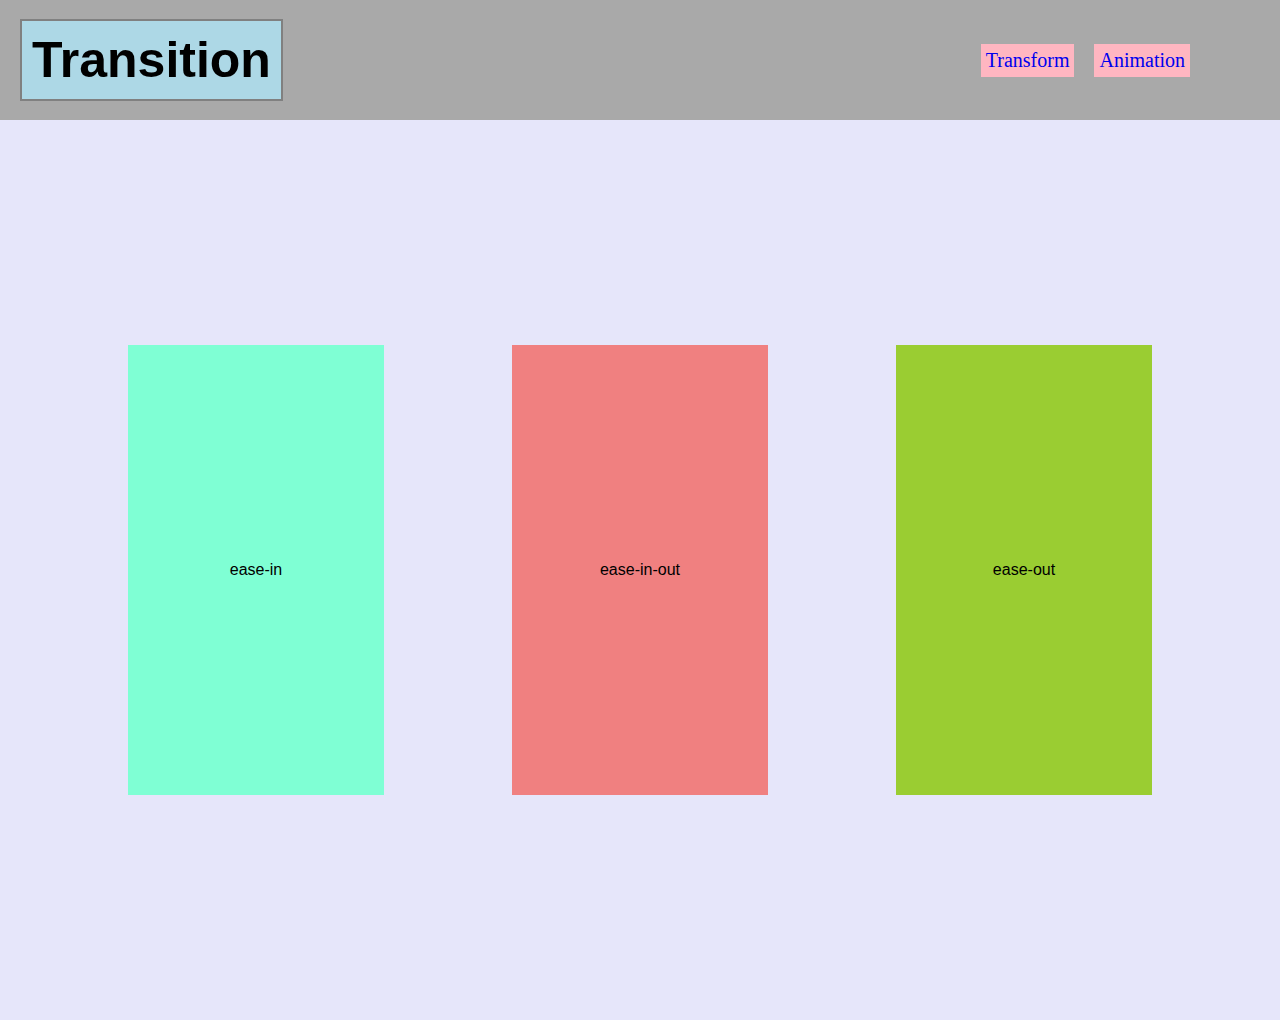
==== index.html @ 54e3e539 "Animation & Transition" ====
<!DOCTYPE html>
<html lang="en">
  <head>
    <meta charset="UTF-8" />
    <meta name="viewport" content="width=device-width, initial-scale=1.0" />
    <title>Document</title>
    <link href="style.css" rel="stylesheet" type="text/CSS" />
  </head>
  <body>
    <!-- nave bar -->
    <nav>
      <div class="nav">
        <h1>Transition</h1>
        <div class="link">
          <a href="trans.html">Transform</a>
          <a href="animation.html">Animation</a>
        </div>
      </div>
    </nav>
    <!-- Transiton Examples -->
    <div class="div1">
      <div class="box1">ease-in</div>
      <div class="box2">ease-in-out</div>
      <div class="box3">ease-out</div>
    </div>
  </body>
</html>
---- style.css ----
body {
  background-color: lavender;
  padding: 0px;
  margin: 0px;
}
.nav {
  display: flex;
  justify-content: space-between;
  align-items: center;
  background-color: darkgrey;
  padding: 0px 90px 0px 20px;
  height: 120px;
  position: -webkit-sticky;
  position: sticky;
  top: 0;
}
.link {
  display: flex;
  column-gap: 20px;
}
a {
  text-decoration: none;
  background-color: lightpink;
  border-color: 2px solid palevioletred;
  font-size: 20px;
  padding: 5px;
  transition: all 0.2s ease-out;
}
a:active {
  background-color: lightpink;
  color: blueviolet;
  padding: 7px;
  border: 2px solid palevioletred;
}
h1 {
  background-color: lightblue;
  font-size: 50px;
  padding: 10px;
  border: 2px solid gray;
  font-family: "Gill Sans", "Gill Sans MT", "Trebuchet MS", sans-serif;
}
.div1 {
  display: flex;
  justify-content: space-evenly;
  align-items: center;
  height: 100vh;
}

.box1 {
  background-color: aquamarine;
  width: 20%;
  height: 50%;
  display: flex;
  justify-content: center;
  align-items: center;
  /* All the transition properties define seperately */
  transition: all 2s ease-in 1s;
  transition-property: all;
  transition-duration: 2s;
  transition-timing-function: ease-in; /* start slowly and complete fast*/
  transition-delay: 1s;
  font-family: Arial, Helvetica, sans-serif;
}
.box1:active {
  width: 25%;
  height: 55%;
  box-shadow: 10px 10px 10px rgb(59, 57, 57);
  font-size: 25px;
  border-radius: 10px;
}

.box2 {
  background-color: lightcoral;
  width: 20%;
  height: 50%;
  display: flex;
  justify-content: center;
  align-items: center;
  font-family: Arial, Helvetica, sans-serif;
  /* transition: all 2s ease-in-out 1s;start and complete with same speed */
  transition: width 2s ease-in-out, height 2s ease-in-out 1s,
    box-shadow 2s ease-in-out 2s, border-radius ease-in-out 2.5s,
    font-size ease-in-out 2.5s;
}
.box2:active {
  width: 25%;
  height: 55%;
  box-shadow: 10px 10px 10px rgb(59, 57, 57);
  font-size: 25px;
  border-radius: 10px;
}

.box3 {
  background-color: yellowgreen;
  width: 20%;
  height: 50%;
  display: flex;
  justify-content: center;
  align-items: center;
  font-family: Arial, Helvetica, sans-serif;
  transition: all 2s ease-out 1s; /* start fast and complete slowly*/
}
.box3:active {
  width: 25%;
  height: 55%;
  box-shadow: 10px 10px 10px rgb(59, 57, 57);
  font-size: 25px;
  border-radius: 10px;
}


/* for mobiles and small devices */
@media only screen and (max-width: 575px) {
  body {
    background-color: lavender;
  }
  .nav {
    display: flex;
    justify-content: center;
    align-items: center;
    background-color: darkgrey;
    padding: 0px 20px 0px 25px;
    flex-wrap: wrap;
    flex-direction: column;
    height: 200px;
  }
  .link {
    display: flex;
    justify-content: center;
    align-items: flex-start;
    height: 49px;
  }
  a {
    text-decoration: none;
    background-color: lightpink;
    border-color: 2px solid palevioletred;
    font-size: 20px;
    padding: 5px;
    transition: all 0.3s ease-out;
  }
  a:active {
    background-color: lightpink;
    color: blueviolet;
    padding: 7px;
    border: 2px solid palevioletred;
  }
  h1 {
    background-color: lightblue;
    font-size: 45px;
    padding: 10px;
    border: 2px solid gray;
    align-content: stretch;
    font-family: "Gill Sans", "Gill Sans MT", "Trebuchet MS", sans-serif;
  }
  .div1 {
    display: flex;
    justify-content: center;
    align-items: center;
    height: 100vh;
    flex-flow: row wrap;
    margin-top: 50px;
    margin-bottom: 30px;
    row-gap: 50px;
  }

  .box1 {
    background-color: aquamarine;
    width: 70%;
    height: 30%;
    display: flex;
    justify-content: center;
    align-items: center;
    transition: all 2s ease-in 1s;
    transition-property: all;
    transition-duration: 2s;
    transition-timing-function: ease-in; /* start slowly and complete fast*/
    transition-delay: 1s;
    font-family: Arial, Helvetica, sans-serif;
  }
  .box1:active {
    width: 80%;
    height: 35%;
    box-shadow: 10px 10px 10px rgb(59, 57, 57);
    font-size: 30px;
    border-radius: 10px;
  }

  .box2 {
    background-color: lightcoral;
    width: 70%;
    height: 30%;
    display: flex;
    justify-content: center;
    align-items: center;
    font-family: Arial, Helvetica, sans-serif;
    /* transition: all 2s ease-in-out 1s;start and complete with same speed */
    transition: width 2s ease-in-out, height 2s ease-in-out 1s,
      box-shadow 2s ease-in-out 2s, border-radius ease-in-out 2.5s,
      font-size ease-in-out 2.5s;
  }
  .box2:active {
    width: 80%;
    height: 35%;
    box-shadow: 10px 10px 10px rgb(59, 57, 57);
    font-size: 30px;
    border-radius: 10px;
  }

  .box3 {
    background-color: yellowgreen;
    width: 70%;
    height: 30%;
    display: flex;
    justify-content: center;
    align-items: center;
    font-family: Arial, Helvetica, sans-serif;
    transition: all 2s ease-out 1s; /* start fast and complete slowly*/
  }
  .box3:active {
    width: 80%;
    height: 35%;
    box-shadow: 10px 10px 10px rgb(59, 57, 57);
    font-size: 30px;
    border-radius: 10px;
  }
}
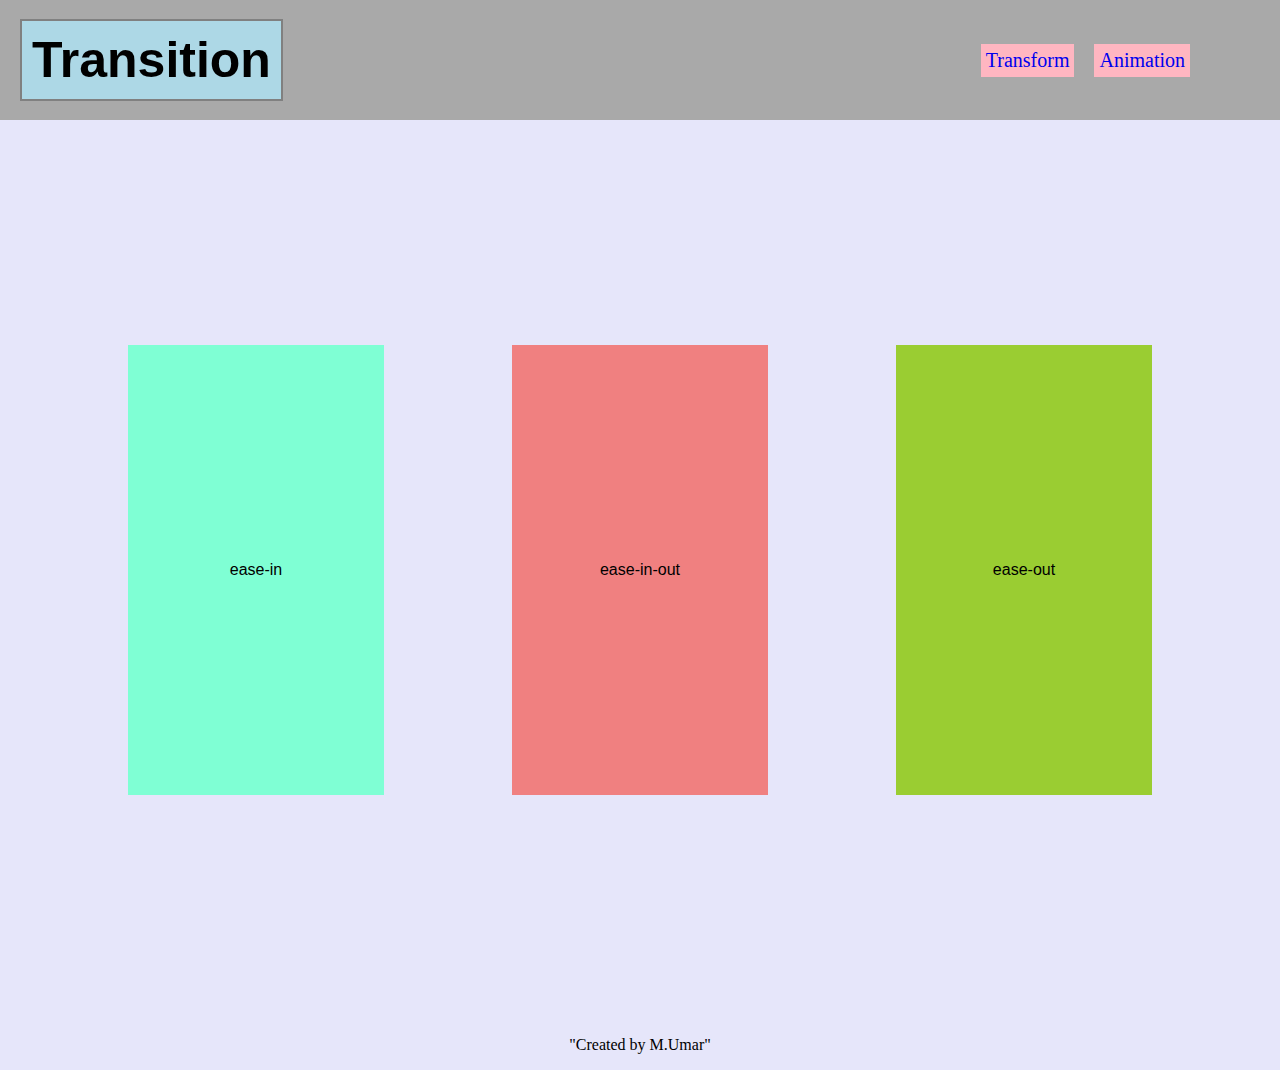
==== commit 9253a4c2: "Push Transitions" ====
--- a/index.html
+++ b/index.html
@@ -23,5 +23,8 @@
       <div class="box2">ease-in-out</div>
       <div class="box3">ease-out</div>
     </div>
+    <div class="guide">
+      <p>"Created by M.Umar"</p>
+    </div>
   </body>
 </html>
--- a/style.css
+++ b/style.css
@@ -107,6 +107,10 @@
   font-size: 25px;
   border-radius: 10px;
 }
+.guide{
+  display: flex;
+  justify-content: center;
+}
 
 
 /* for mobiles and small devices */
@@ -159,7 +163,7 @@
     height: 100vh;
     flex-flow: row wrap;
     margin-top: 50px;
-    margin-bottom: 30px;
+    margin-bottom: 35px;
     row-gap: 50px;
   }
 
@@ -223,4 +227,9 @@
     font-size: 30px;
     border-radius: 10px;
   }
-}
+  .guide{
+    display: flex;
+    justify-content: center;
+    margin-top: 50px;
+  }
+}
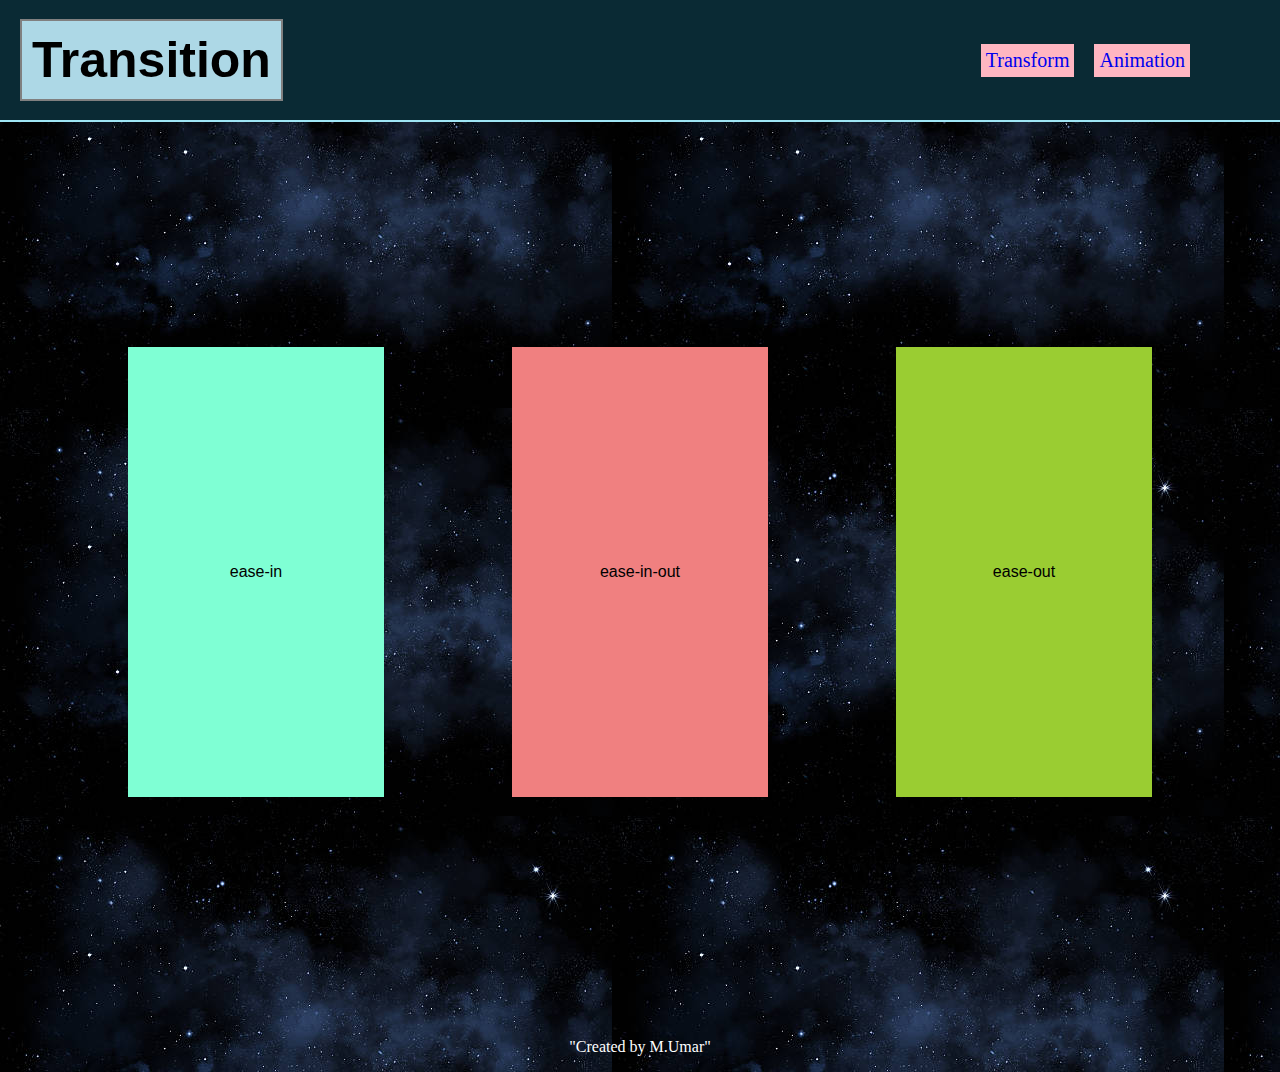
==== commit a511c3d7: "Animation & Transition" ====
--- a/index.html
+++ b/index.html
@@ -24,7 +24,7 @@
       <div class="box3">ease-out</div>
     </div>
     <div class="guide">
-      <p>"Created by M.Umar"</p>
+      <p style="color: white;">"Created by M.Umar"</p>
     </div>
   </body>
 </html>
--- a/style.css
+++ b/style.css
@@ -1,18 +1,22 @@
 body {
-  background-color: lavender;
+  background-image: url(space.jpg);
   padding: 0px;
   margin: 0px;
 }
-.nav {
-  display: flex;
-  justify-content: space-between;
-  align-items: center;
-  background-color: darkgrey;
-  padding: 0px 90px 0px 20px;
-  height: 120px;
+nav {
   position: -webkit-sticky;
   position: sticky;
   top: 0;
+  z-index: 3;
+}
+.nav {
+  display: flex;
+  justify-content: space-between;
+  align-items: center;
+  padding: 0px 90px 0px 20px;
+  height: 120px;
+  background-color: #0a2a34;
+  border-bottom: 2px solid #9fe6f5;
 }
 .link {
   display: flex;
@@ -26,7 +30,8 @@
   padding: 5px;
   transition: all 0.2s ease-out;
 }
-a:active {
+a:active,
+a:hover {
   background-color: lightpink;
   color: blueviolet;
   padding: 7px;
@@ -61,10 +66,11 @@
   transition-delay: 1s;
   font-family: Arial, Helvetica, sans-serif;
 }
-.box1:active {
+.box1:active,
+.box1:hover {
   width: 25%;
   height: 55%;
-  box-shadow: 10px 10px 10px rgb(59, 57, 57);
+  box-shadow: 10px 10px 10px rgb(133, 177, 162);
   font-size: 25px;
   border-radius: 10px;
 }
@@ -82,10 +88,11 @@
     box-shadow 2s ease-in-out 2s, border-radius ease-in-out 2.5s,
     font-size ease-in-out 2.5s;
 }
-.box2:active {
+.box2:active,
+.box2:hover {
   width: 25%;
   height: 55%;
-  box-shadow: 10px 10px 10px rgb(59, 57, 57);
+  box-shadow: 10px 10px 10px rgb(228, 124, 176);
   font-size: 25px;
   border-radius: 10px;
 }
@@ -100,18 +107,22 @@
   font-family: Arial, Helvetica, sans-serif;
   transition: all 2s ease-out 1s; /* start fast and complete slowly*/
 }
-.box3:active {
+.box3:active,
+.box3:hover {
   width: 25%;
   height: 55%;
-  box-shadow: 10px 10px 10px rgb(59, 57, 57);
+  box-shadow: 10px 10px 10px rgb(121, 194, 119);
   font-size: 25px;
   border-radius: 10px;
 }
-.guide{
-  display: flex;
-  justify-content: center;
-}
-
+.guide {
+  display: flex;
+  justify-content: center;
+}
+.guide1 {
+  display: flex;
+  justify-content: center;
+}
 
 /* for mobiles and small devices */
 @media only screen and (max-width: 575px) {
@@ -127,6 +138,9 @@
     flex-wrap: wrap;
     flex-direction: column;
     height: 200px;
+    background-color: #0a2a34;
+    border-bottom: 2px solid #9fe6f5;
+    z-index: 5;
   }
   .link {
     display: flex;
@@ -142,7 +156,8 @@
     padding: 5px;
     transition: all 0.3s ease-out;
   }
-  a:active {
+  a:active,
+  a:hover {
     background-color: lightpink;
     color: blueviolet;
     padding: 7px;
@@ -181,10 +196,11 @@
     transition-delay: 1s;
     font-family: Arial, Helvetica, sans-serif;
   }
-  .box1:active {
+  .box1:active,
+  .box1:hover {
     width: 80%;
     height: 35%;
-    box-shadow: 10px 10px 10px rgb(59, 57, 57);
+    box-shadow: 10px 10px 10px rgb(133, 177, 162);
     font-size: 30px;
     border-radius: 10px;
   }
@@ -202,10 +218,11 @@
       box-shadow 2s ease-in-out 2s, border-radius ease-in-out 2.5s,
       font-size ease-in-out 2.5s;
   }
-  .box2:active {
+  .box2:active,
+  .box2:hover {
     width: 80%;
     height: 35%;
-    box-shadow: 10px 10px 10px rgb(59, 57, 57);
+    box-shadow: 10px 10px 10px rgb(228, 124, 176);
     font-size: 30px;
     border-radius: 10px;
   }
@@ -220,16 +237,22 @@
     font-family: Arial, Helvetica, sans-serif;
     transition: all 2s ease-out 1s; /* start fast and complete slowly*/
   }
-  .box3:active {
+  .box3:active,
+  .box3:hover {
     width: 80%;
     height: 35%;
-    box-shadow: 10px 10px 10px rgb(59, 57, 57);
+    box-shadow: 10px 10px 10px rgb(121, 194, 119);
     font-size: 30px;
     border-radius: 10px;
   }
-  .guide{
-    display: flex;
-    justify-content: center;
-    margin-top: 50px;
-  }
-}
+  .guide {
+    display: flex;
+    justify-content: center;
+    margin-top: 60px;
+  }
+
+  .guide1 {
+    display: flex;
+    justify-content: center;
+  }
+}
